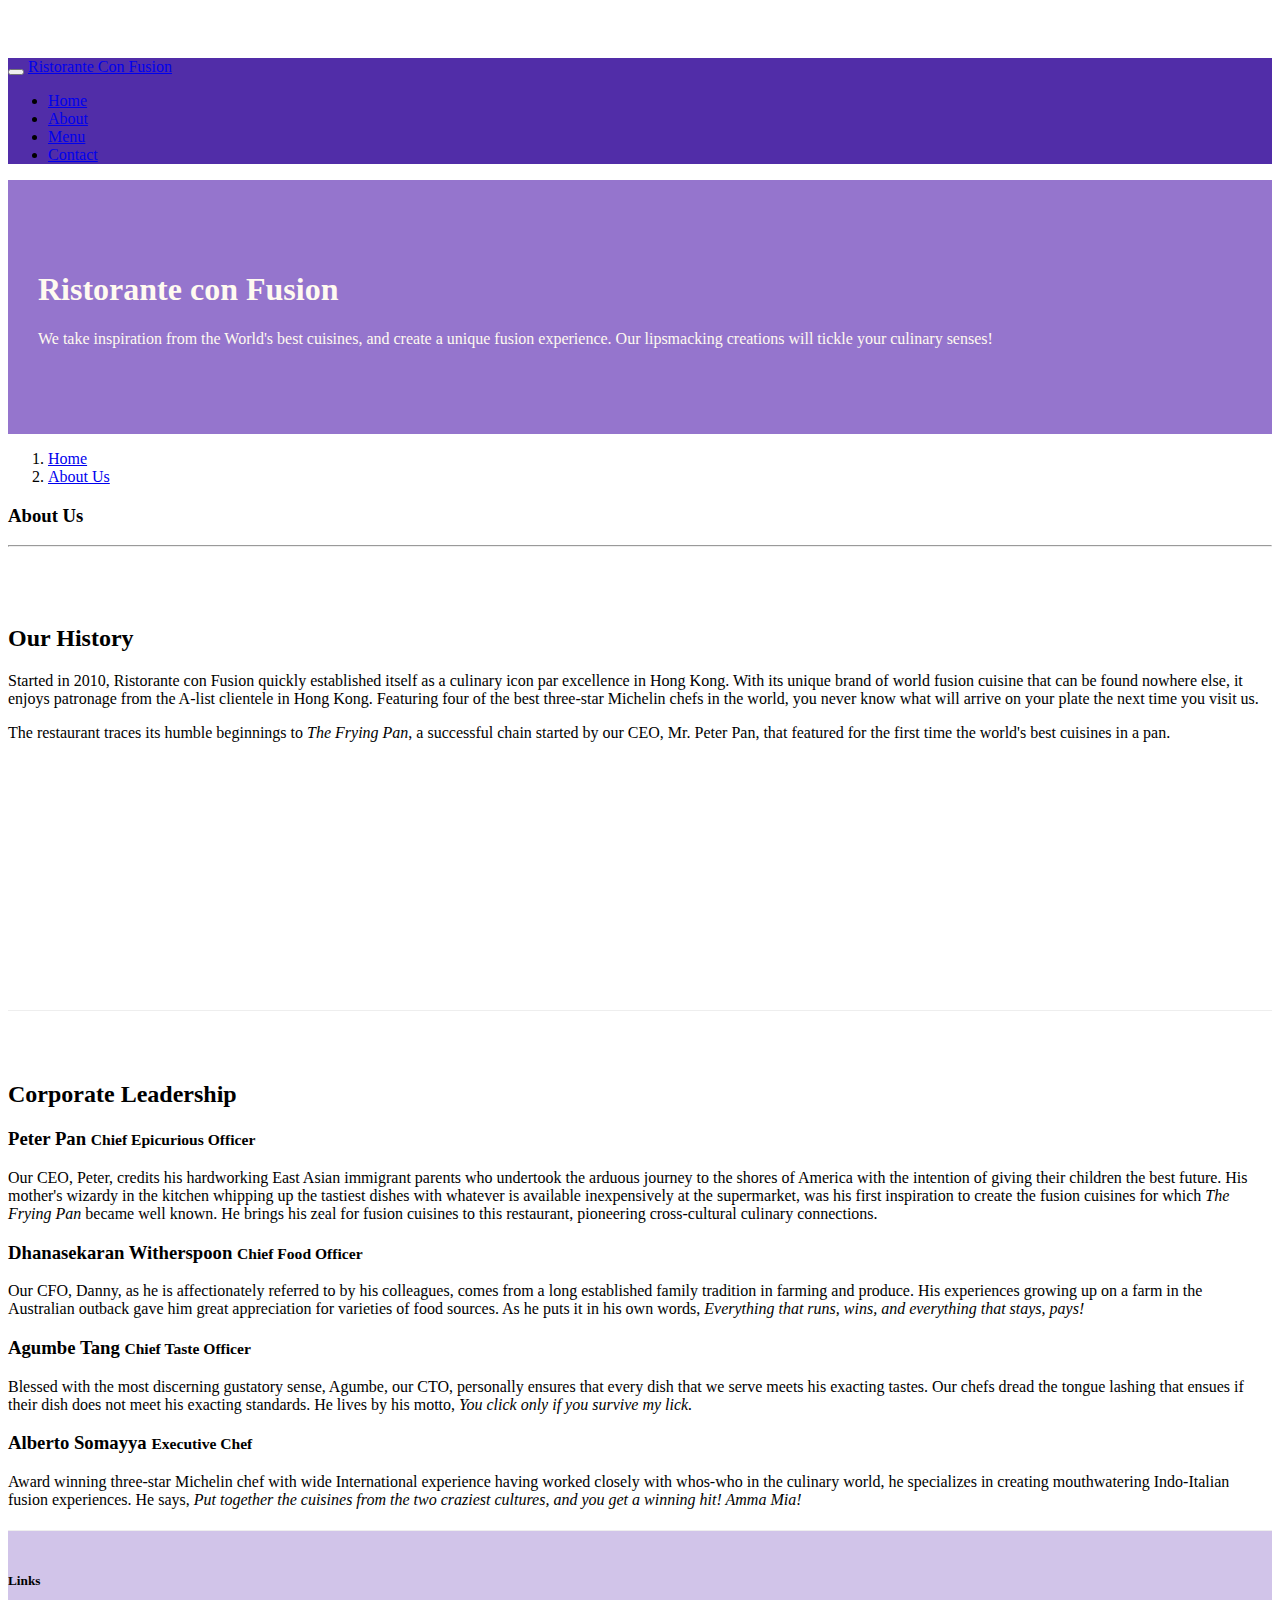
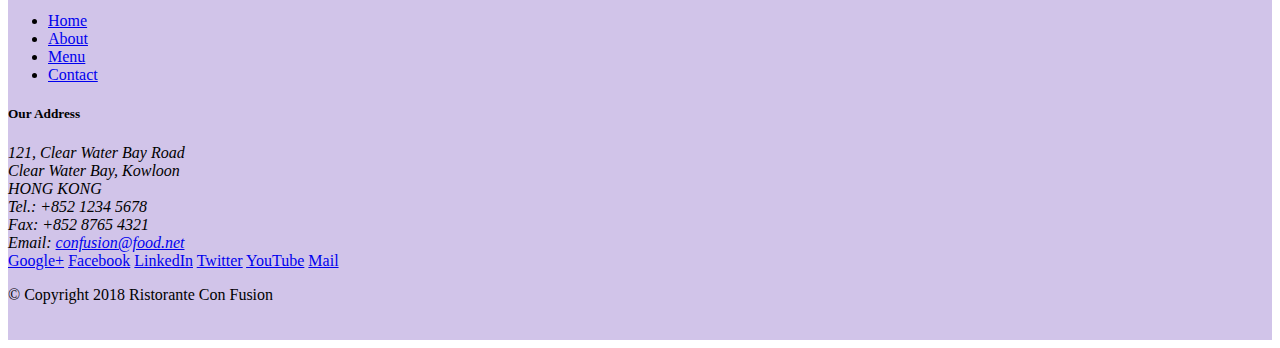
==== aboutus.html @ b13244d9 "Add files via upload" ====
<!DOCTYPE html>
<html lang="en">

<head>

    <!-- Required meta tags always come first -->
    <meta charset="utf-8">
    <meta name="viewport" content="width=device-width, initial-scale=1, shrink-to-fit=no">
    <meta http-equiv="x-ua-compatible" content="ie=edge">

    <!-- Bootstrap CSS -->
    <link rel="stylesheet" href="node_modules/bootstrap/dist/css/bootstrap.min.css">
    <link rel="stylesheet" href="css/style.css">
    <title>Ristorante Con Fusion: About Us</title>

</head>

<body>
    <nav class="navbar navbar-dark navbar-expand-sm fixed-top"> <!-- utilizing bootstrap navbar class / changing nav theme to a darker color / for sm screen it will become toggle navbar (collapsed) / bg applies background color which is primary default which is blue-->
        <div class="container"> <!-- places nav bar within same width as my web page-->
            <button class="navbar-toggler" type="button" data-toggle="collapse" data-target="#Navbar"> <!-- used to toggle off and on the navbar-->
                <span class="navbar-toggler-icon"></span>
            </button>
            <a class="navbar-brand mr-auto" href="./index.html">Ristorante Con Fusion</a>
            <div class="collapse navbar-collapse" id="Navbar">
                <ul class="navbar-nav mr-auto"> <!-- help define set of links included in nav bar/ allows me to specify margin on right side (mr)-->
                    <li class="nav-item"> <a class="nav-link" href="./index.html">Home</a> </li> <!-- active tell user that this is active page on navbar -->
                    <li class="nav-item active"> <a class="nav-link" href="#">About</a> </li>
                    <li class="nav-item"> <a class="nav-link" href="#">Menu</a> </li>
                    <li class="nav-item"> <a class="nav-link" href="#">Contact</a> </li>
                </ul>
            </div>
        </div>
    </nav>

    <header class="jumbotron">
        <div class="container">
            <div class="row row-header">
                <div class="col-12 col-sm-6">
                    <h1>Ristorante con Fusion</h1>
                    <p>We take inspiration from the World's best cuisines, and create a unique fusion experience. Our lipsmacking creations will tickle your culinary senses!</p>
                </div>
                <div>
                </div>
            </div>
        </div>
    </header>

    <div class="container">
        <div class="row">
            <ol class="col-12 breadcrumb">
                <li class="breadcrumb-item">
                    <a href="./index.html">Home</a>
                </li>
                <li class="breadcrumb-item active">
                    <a href="#">About Us</a>
                </li>
            </ol>
            <div class="col-12">
               <h3>About Us</h3>
                <hr>
            </div>
        </div>

        <div class="row row-content">
            <div class="col-12 col-sm-5">
                <h2>Our History</h2>
                <p>Started in 2010, Ristorante con Fusion quickly established itself as a culinary icon par excellence in Hong Kong. With its unique brand of world fusion cuisine that can be found nowhere else, it enjoys patronage from the A-list clientele in Hong Kong.  Featuring four of the best three-star Michelin chefs in the world, you never know what will arrive on your plate the next time you visit us.</p>
                <p>The restaurant traces its humble beginnings to <em>The Frying Pan</em>, a successful chain started by our CEO, Mr. Peter Pan, that featured for the first time the world's best cuisines in a pan.</p>
            </div>
            <div class="col-12 col-sm">
            </div>
        </div>


        <div class="row row-content">
            <div class="col-12">
                <h2>Corporate Leadership</h2>
                <h3>Peter Pan <small>Chief Epicurious Officer</small></h3>
                <p class=" d-none d-sm-block">Our CEO, Peter, credits his hardworking East Asian immigrant parents who undertook the arduous journey to the shores of America with the intention of giving their children the best future. His mother's wizardy in the kitchen whipping up the tastiest dishes with whatever is available inexpensively at the supermarket, was his first inspiration to create the fusion cuisines for which <em>The Frying Pan</em> became well known. He brings his zeal for fusion cuisines to this restaurant, pioneering cross-cultural culinary connections.</p>
                <h3>Dhanasekaran Witherspoon <small>Chief Food Officer</small></h3>
                <p class="d-none d-sm-block">Our CFO, Danny, as he is affectionately referred to by his colleagues, comes from a long established family tradition in farming and produce. His experiences growing up on a farm in the Australian outback gave him great appreciation for varieties of food sources. As he puts it in his own words, <em>Everything that runs, wins, and everything that stays, pays!</em></p>
                <h3>Agumbe Tang <small>Chief Taste Officer</small></h3>
                <p class="d-none d-sm-block">Blessed with the most discerning gustatory sense, Agumbe, our CTO, personally ensures that every dish that we serve meets his exacting tastes. Our chefs dread the tongue lashing that ensues if their dish does not meet his exacting standards. He lives by his motto, <em>You click only if you survive my lick.</em></p>
                <h3>Alberto Somayya <small>Executive Chef</small></h3>
                <p class="d-none d-sm-block">Award winning three-star Michelin chef with wide International experience having worked closely with whos-who in the culinary world, he specializes in creating mouthwatering Indo-Italian fusion experiences. He says, <em>Put together the cuisines from the two craziest cultures, and you get a winning hit! Amma Mia!</em></p>
            </div>
       </div>

    </div>

    <footer class="footer">
        <div class="container">
            <div class="row">             
                <div class="col-4 offset-1 col-sm-2">
                    <h5>Links</h5>
                    <ul class="list-unstyled">
                        <li><a href="./index.html">Home</a></li>
                        <li><a href="#">About</a></li>
                        <li><a href="#">Menu</a></li>
                        <li><a href="#">Contact</a></li>
                    </ul>
                </div>
                <div class="col-7 col-sm-5">
                    <h5>Our Address</h5>
                    <address>
		              121, Clear Water Bay Road<br>
		              Clear Water Bay, Kowloon<br>
		              HONG KONG<br>
		              Tel.: +852 1234 5678<br>
		              Fax: +852 8765 4321<br>
		              Email: <a href="mailto:confusion@food.net">confusion@food.net</a>
		           </address>
                </div>
                <div class="col-12 col-sm-4 align-self-center">
                    <div class="text-center">
                        <a href="http://google.com/+">Google+</a>
                        <a href="http://www.facebook.com/profile.php?id=">Facebook</a>
                        <a href="http://www.linkedin.com/in/">LinkedIn</a>
                        <a href="http://twitter.com/">Twitter</a>
                        <a href="http://youtube.com/">YouTube</a>
                        <a href="mailto:">Mail</a>
                    </div>
                </div>
           </div>
           <div class="row justify-content-center">             
                <div class="col-auto">
                    <p>© Copyright 2018 Ristorante Con Fusion</p>
                </div>
           </div>
        </div>
    </footer>

    <!-- jQuery first, then Popper.js, then Bootstrap JS. -->
    <script src="node_modules/jquery/dist/jquery.slim.min.js"></script>
    <script src="node_modules/popper.js/dist/umd/popper.min.js"></script>
    <script src="node_modules/bootstrap/dist/js/bootstrap.min.js"></script>
</body>

</html>
---- css/style.css ----
.row-header{
    margin: 0px auto;
    padding: 0px auto;
}

.row-content{
    margin: 0px auto;
    padding: 50px 0px 5px 0px;
    border-bottom: 1px ridge;
    min-height: 400px;
}

.footer{
    background-color: #D1C4E9;
    margin: 0px auto;
    padding: 20px 0px 20px 0px;
}

.jumbotron{
    padding: 70px 30px 70px 30px;
    margin: 0px auto;
    background: #9575CD;
    color: floralwhite;
}

.address{
    font-size: 80%;
    margin: 0px;
    color:#0f0f0f;
}

body{
    padding: 50px 0px 0px 0px; /* Apply padding so that you can your navbar some space at the top*/
    z-index: 0;
}

.navbar-dark{
    background-color: #512DA8;
}
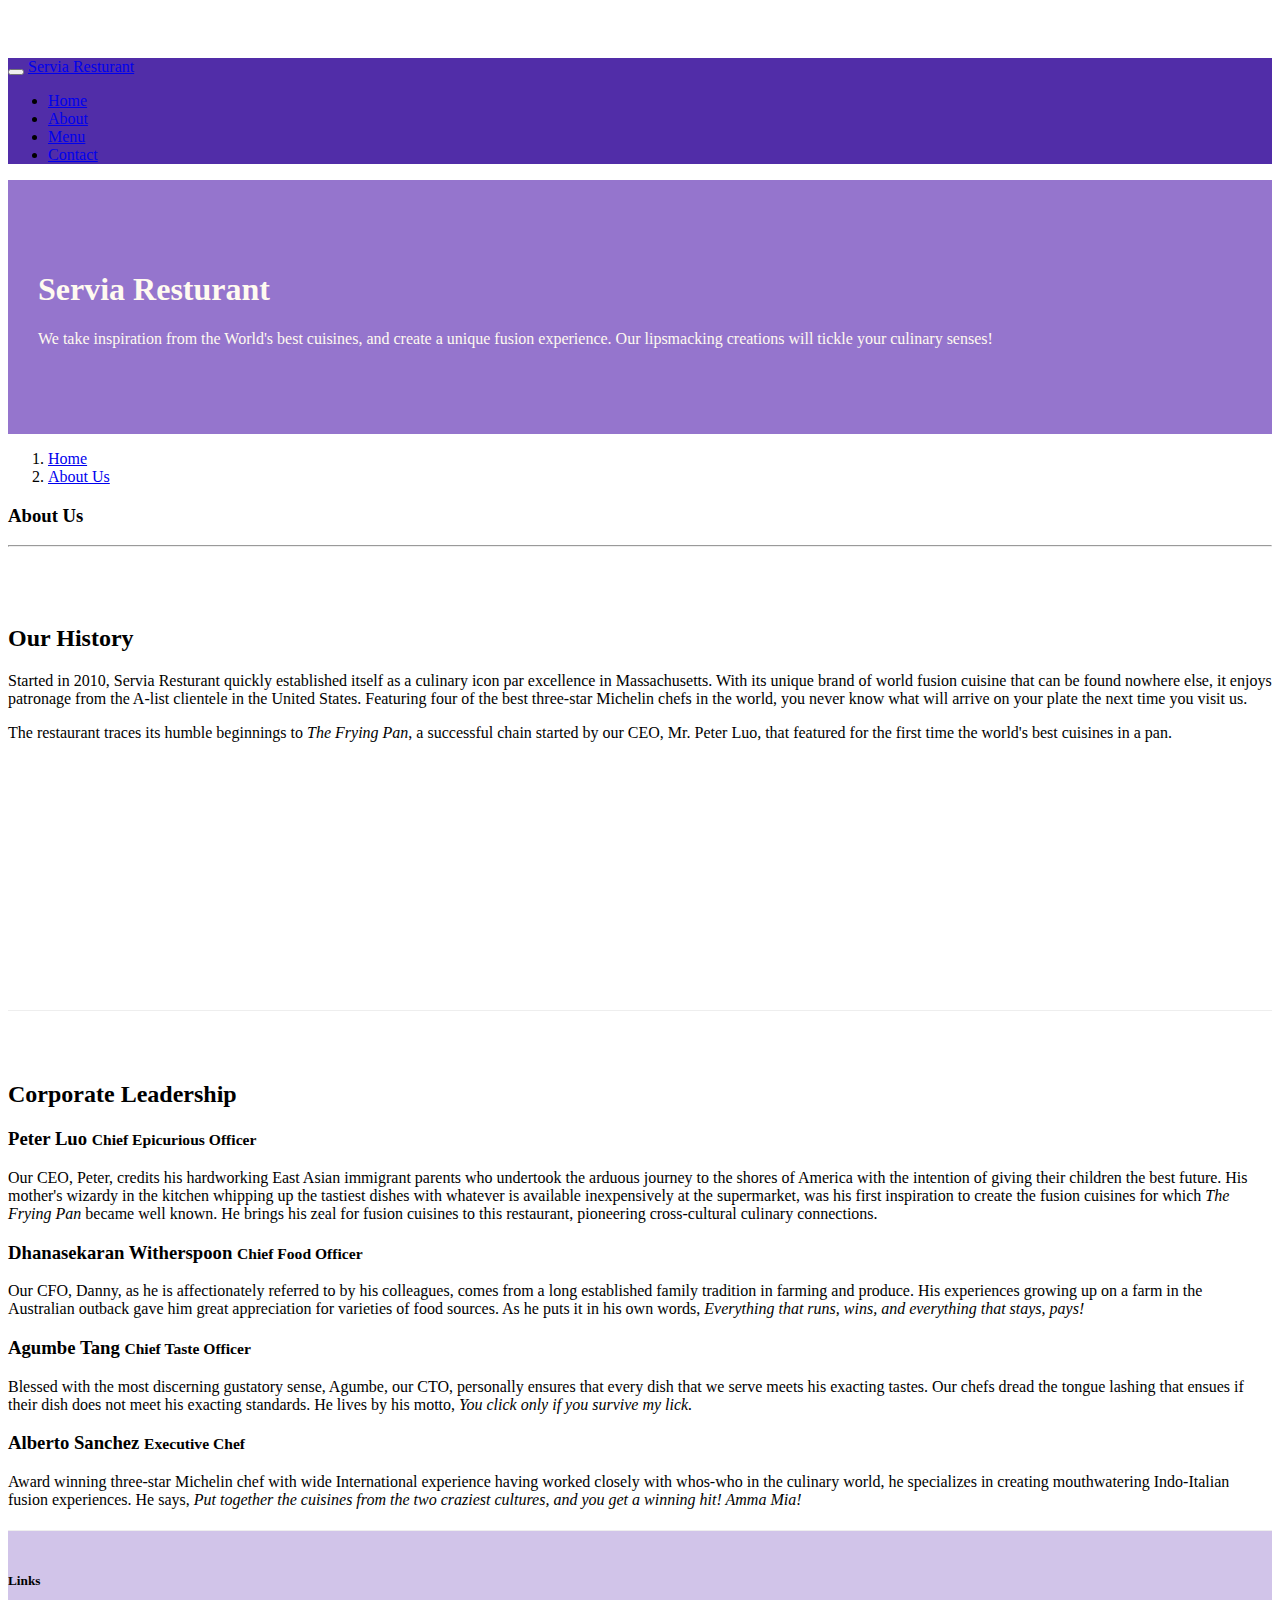
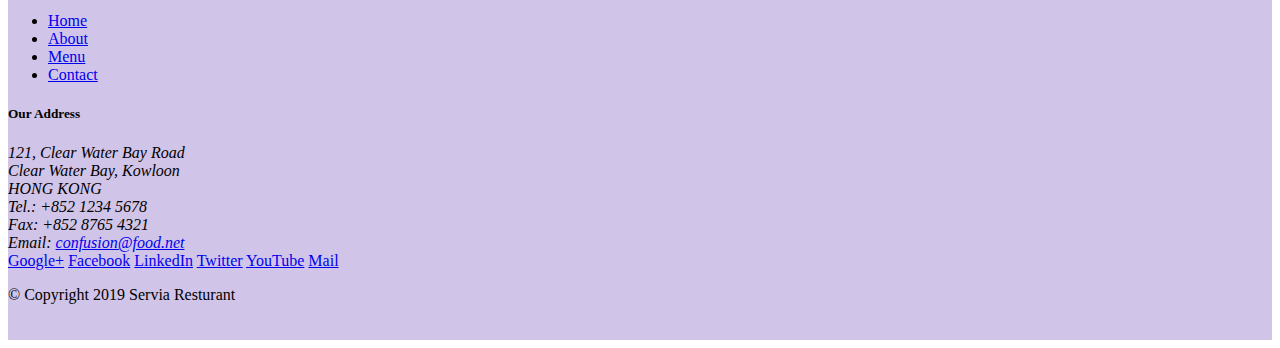
==== commit d9377134: "Update aboutus.html" ====
--- a/aboutus.html
+++ b/aboutus.html
@@ -11,7 +11,7 @@
     <!-- Bootstrap CSS -->
     <link rel="stylesheet" href="node_modules/bootstrap/dist/css/bootstrap.min.css">
     <link rel="stylesheet" href="css/style.css">
-    <title>Ristorante Con Fusion: About Us</title>
+    <title>Servia Resturant: About Us</title>
 
 </head>
 
@@ -21,7 +21,7 @@
             <button class="navbar-toggler" type="button" data-toggle="collapse" data-target="#Navbar"> <!-- used to toggle off and on the navbar-->
                 <span class="navbar-toggler-icon"></span>
             </button>
-            <a class="navbar-brand mr-auto" href="./index.html">Ristorante Con Fusion</a>
+            <a class="navbar-brand mr-auto" href="./index.html">Servia Resturant</a>
             <div class="collapse navbar-collapse" id="Navbar">
                 <ul class="navbar-nav mr-auto"> <!-- help define set of links included in nav bar/ allows me to specify margin on right side (mr)-->
                     <li class="nav-item"> <a class="nav-link" href="./index.html">Home</a> </li> <!-- active tell user that this is active page on navbar -->
@@ -37,7 +37,7 @@
         <div class="container">
             <div class="row row-header">
                 <div class="col-12 col-sm-6">
-                    <h1>Ristorante con Fusion</h1>
+                    <h1>Servia Resturant</h1>
                     <p>We take inspiration from the World's best cuisines, and create a unique fusion experience. Our lipsmacking creations will tickle your culinary senses!</p>
                 </div>
                 <div>
@@ -65,8 +65,8 @@
         <div class="row row-content">
             <div class="col-12 col-sm-5">
                 <h2>Our History</h2>
-                <p>Started in 2010, Ristorante con Fusion quickly established itself as a culinary icon par excellence in Hong Kong. With its unique brand of world fusion cuisine that can be found nowhere else, it enjoys patronage from the A-list clientele in Hong Kong.  Featuring four of the best three-star Michelin chefs in the world, you never know what will arrive on your plate the next time you visit us.</p>
-                <p>The restaurant traces its humble beginnings to <em>The Frying Pan</em>, a successful chain started by our CEO, Mr. Peter Pan, that featured for the first time the world's best cuisines in a pan.</p>
+                <p>Started in 2010, Servia Resturant quickly established itself as a culinary icon par excellence in Massachusetts. With its unique brand of world fusion cuisine that can be found nowhere else, it enjoys patronage from the A-list clientele in the United States.  Featuring four of the best three-star Michelin chefs in the world, you never know what will arrive on your plate the next time you visit us.</p>
+                <p>The restaurant traces its humble beginnings to <em>The Frying Pan</em>, a successful chain started by our CEO, Mr. Peter Luo, that featured for the first time the world's best cuisines in a pan.</p>
             </div>
             <div class="col-12 col-sm">
             </div>
@@ -76,13 +76,13 @@
         <div class="row row-content">
             <div class="col-12">
                 <h2>Corporate Leadership</h2>
-                <h3>Peter Pan <small>Chief Epicurious Officer</small></h3>
+                <h3>Peter Luo <small>Chief Epicurious Officer</small></h3>
                 <p class=" d-none d-sm-block">Our CEO, Peter, credits his hardworking East Asian immigrant parents who undertook the arduous journey to the shores of America with the intention of giving their children the best future. His mother's wizardy in the kitchen whipping up the tastiest dishes with whatever is available inexpensively at the supermarket, was his first inspiration to create the fusion cuisines for which <em>The Frying Pan</em> became well known. He brings his zeal for fusion cuisines to this restaurant, pioneering cross-cultural culinary connections.</p>
                 <h3>Dhanasekaran Witherspoon <small>Chief Food Officer</small></h3>
                 <p class="d-none d-sm-block">Our CFO, Danny, as he is affectionately referred to by his colleagues, comes from a long established family tradition in farming and produce. His experiences growing up on a farm in the Australian outback gave him great appreciation for varieties of food sources. As he puts it in his own words, <em>Everything that runs, wins, and everything that stays, pays!</em></p>
                 <h3>Agumbe Tang <small>Chief Taste Officer</small></h3>
                 <p class="d-none d-sm-block">Blessed with the most discerning gustatory sense, Agumbe, our CTO, personally ensures that every dish that we serve meets his exacting tastes. Our chefs dread the tongue lashing that ensues if their dish does not meet his exacting standards. He lives by his motto, <em>You click only if you survive my lick.</em></p>
-                <h3>Alberto Somayya <small>Executive Chef</small></h3>
+                <h3>Alberto Sanchez <small>Executive Chef</small></h3>
                 <p class="d-none d-sm-block">Award winning three-star Michelin chef with wide International experience having worked closely with whos-who in the culinary world, he specializes in creating mouthwatering Indo-Italian fusion experiences. He says, <em>Put together the cuisines from the two craziest cultures, and you get a winning hit! Amma Mia!</em></p>
             </div>
        </div>
@@ -125,7 +125,7 @@
            </div>
            <div class="row justify-content-center">             
                 <div class="col-auto">
-                    <p>© Copyright 2018 Ristorante Con Fusion</p>
+                    <p>© Copyright 2019 Servia Resturant</p>
                 </div>
            </div>
         </div>
